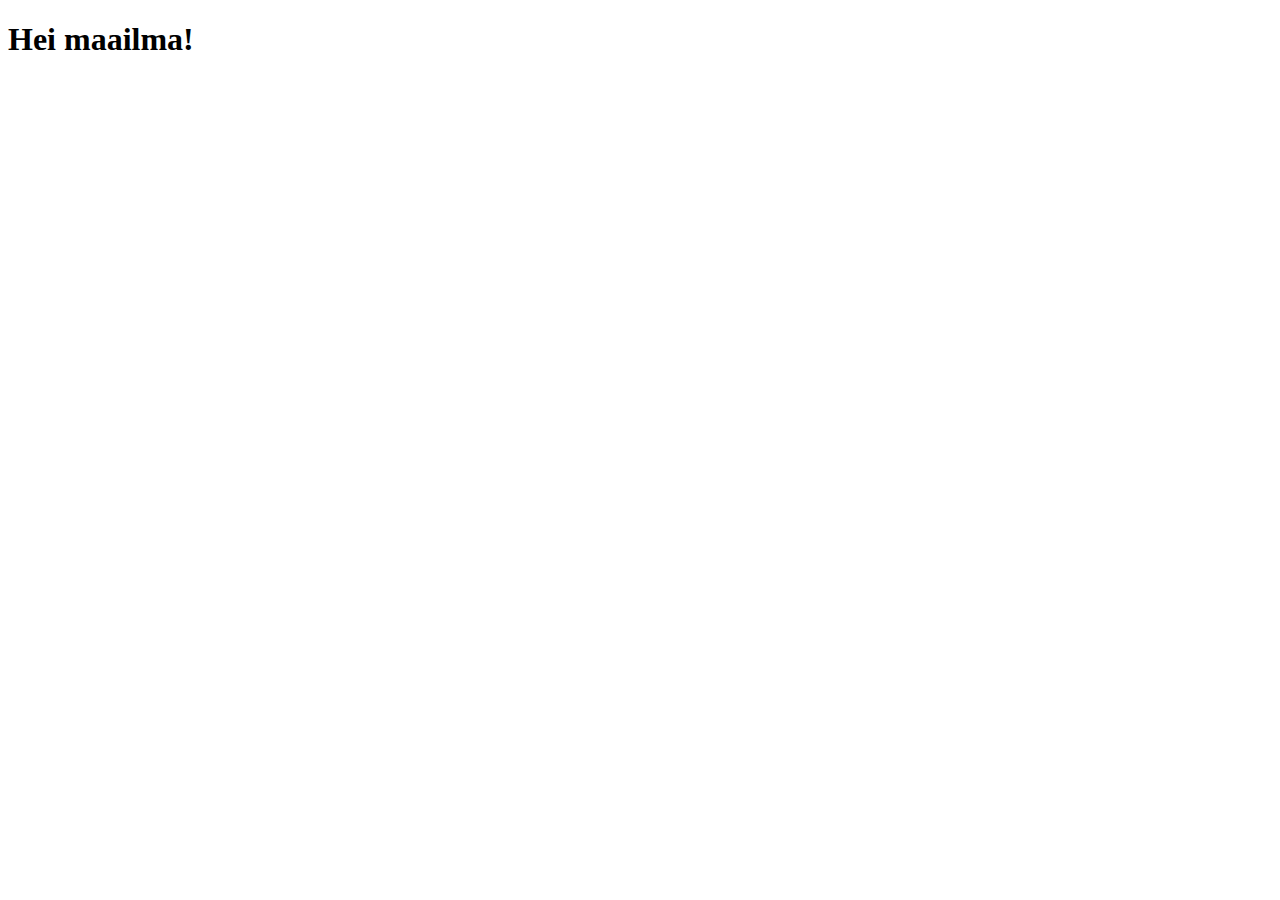
==== src/main/resources/templates/index.html @ b278823f "indexhtml" ====
<!DOCTYPE html SYSTEM "http://www.thymeleaf.org/dtd/xhtml1-strict-thymeleaf-4.dtd">
<html xmlns="http://www.w3.org/1999/xhtml" xmlns:th="http://www.thymeleaf.org">

    <head>
        <title>Otsikko</title>
        <meta charset="utf-8" />
    </head>

    <body>
        <h1>Hei maailma!</h1>

    </body>
</html>
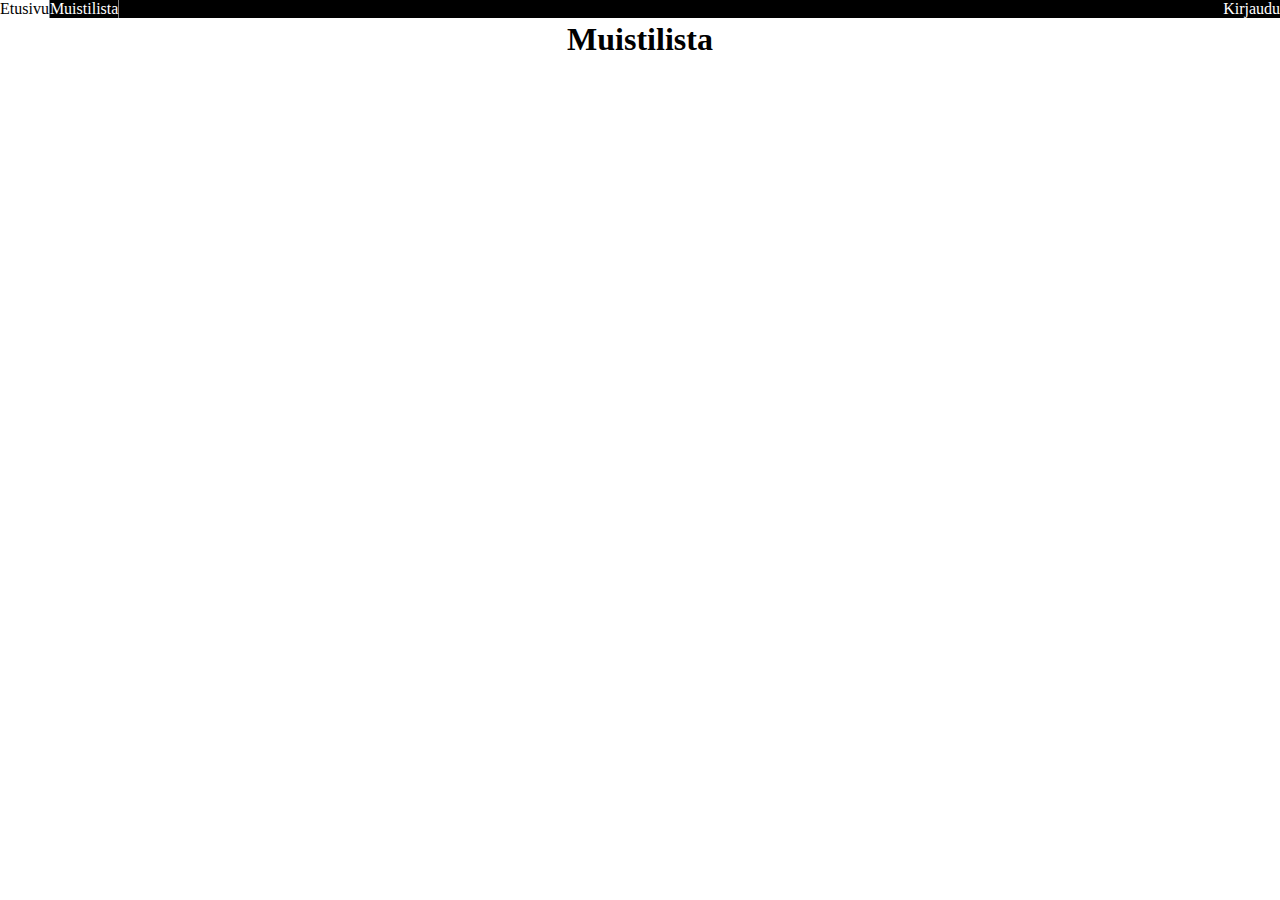
==== commit 7cbd32fa: "sivuja" ====
--- a/src/main/resources/templates/index.html
+++ b/src/main/resources/templates/index.html
@@ -2,12 +2,19 @@
 <html xmlns="http://www.w3.org/1999/xhtml" xmlns:th="http://www.thymeleaf.org">
 
     <head>
-        <title>Otsikko</title>
+        <title>Muistilistasovellus</title>
         <meta charset="utf-8" />
+        <link rel="stylesheet" type="text/css" href="tyylit.css"/>
     </head>
 
     <body>
-        <h1>Hei maailma!</h1>
+        <ul>
+            <li><a href="index.html">Etusivu</a></li>
+            <li><a href="lista.html">Muistilista</a></li>
+            <li style="float:right"><a href="login.html">Kirjaudu</a></li>
+        </ul>
+        
+        <h1>Muistilista</h1>
 
     </body>
 </html>
--- a/src/main/resources/templates/tyylit.css
+++ b/src/main/resources/templates/tyylit.css
@@ -0,0 +1,54 @@
+html {
+    background: -moz-linear-gradient(bottom right, azure, lightgreen) fixed;
+}
+
+body {
+    margin: 0;
+}
+
+h1 {
+    text-align: center;
+}
+
+nav {
+    background: -moz-linear-gradient(black, grey);
+    color: white;
+}
+
+ul {
+    list-style-type: none;
+    margin: 0;
+    padding: 0;
+    overflow: hidden;
+    position: fixed;
+    top: 0;
+    width: 100%;
+    background-color: black;
+}
+
+li {
+    float: left;
+    border-right: 1px solid gray;
+    padding: 18px, 18px;
+}
+
+li:last-child {
+    border-right: none;
+}
+
+li a {
+    display: block;
+    color: white;
+    text-align: center;
+    text-decoration: none;
+}
+
+li a:hover {
+    background-color: white;
+    color: black;
+}
+
+li a.active {
+    background-color: yellow;
+    color: black;
+}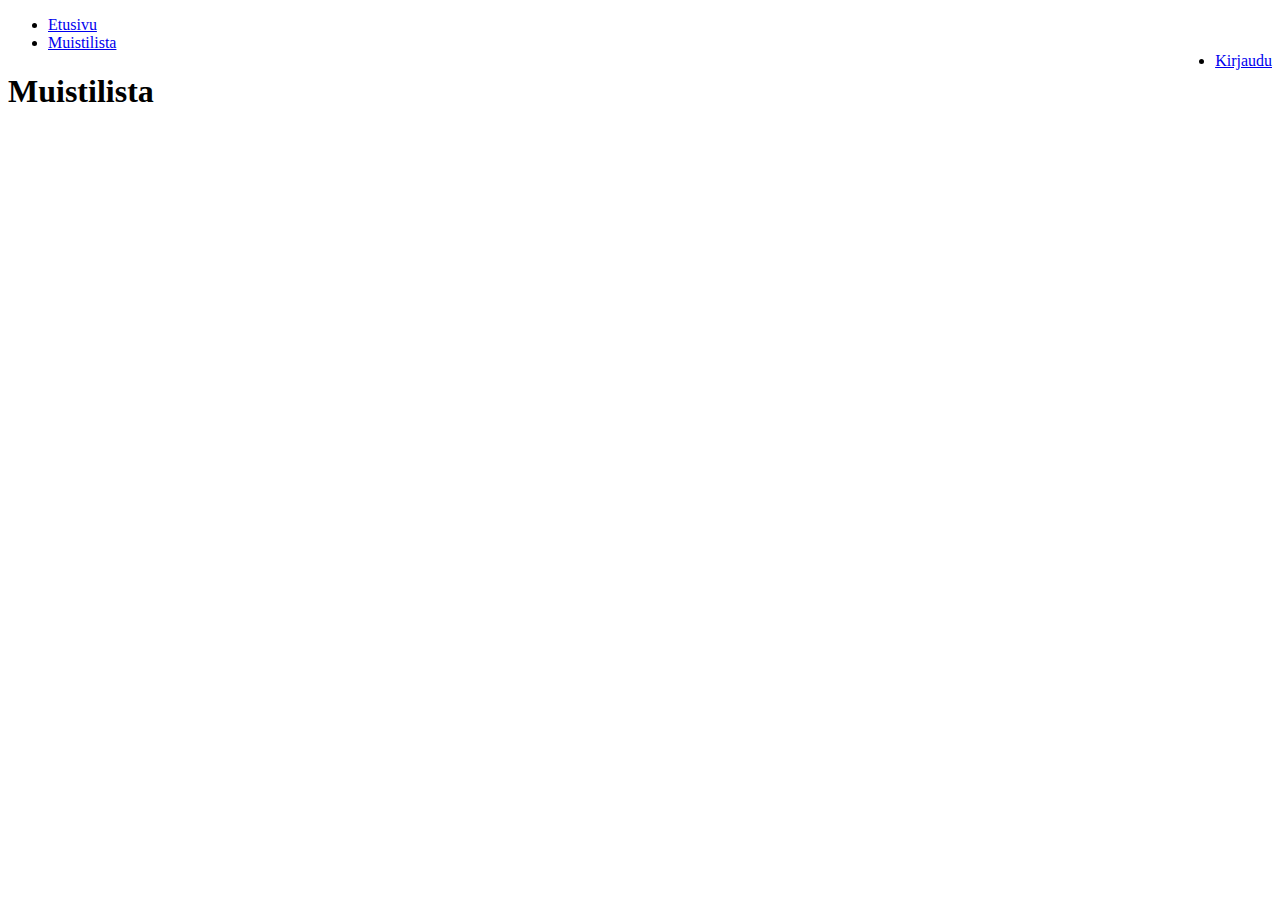
==== commit 61fabf28: "sivuja" ====
--- a/src/main/resources/templates/index.html
+++ b/src/main/resources/templates/index.html
@@ -4,7 +4,7 @@
     <head>
         <title>Muistilistasovellus</title>
         <meta charset="utf-8" />
-        <link rel="stylesheet" type="text/css" href="tyylit.css"/>
+        <link rel="stylesheet" type="text/css" href="/tyylit.css"/>
     </head>
 
     <body>
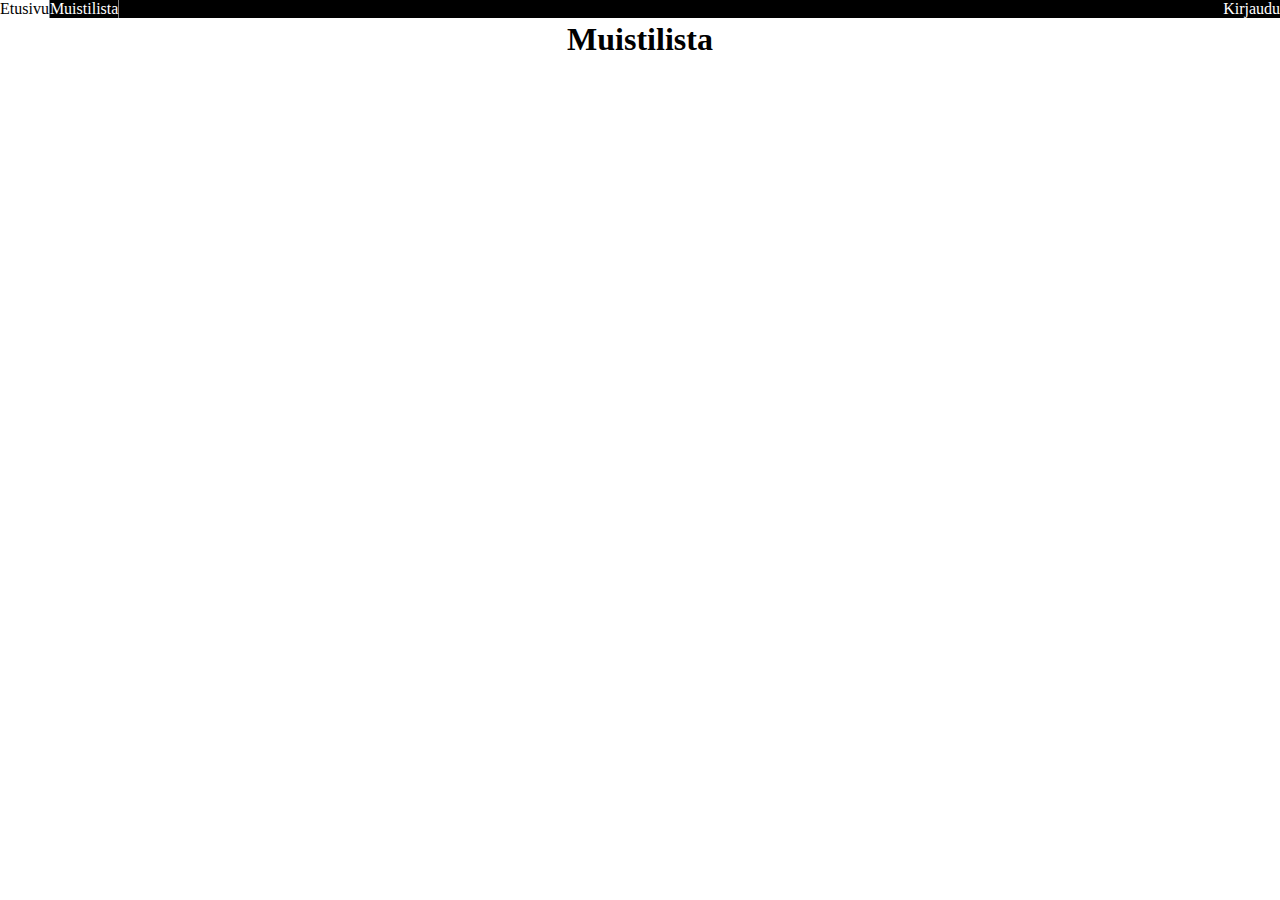
==== commit 58f5c396: "tleafcss" ====
--- a/src/main/resources/templates/index.html
+++ b/src/main/resources/templates/index.html
@@ -4,14 +4,14 @@
     <head>
         <title>Muistilistasovellus</title>
         <meta charset="utf-8" />
-        <link rel="stylesheet" type="text/css" href="/tyylit.css"/>
+        <link rel="stylesheet" type="text/css" media="all" href="tyylit.css" th:href="@{/tyylit.css}"/>
     </head>
 
     <body>
         <ul>
-            <li><a href="index.html">Etusivu</a></li>
-            <li><a href="lista.html">Muistilista</a></li>
-            <li style="float:right"><a href="login.html">Kirjaudu</a></li>
+            <li><a href="/index">Etusivu</a></li>
+            <li><a href="/lista">Muistilista</a></li>
+            <li style="float:right"><a href="/login">Kirjaudu</a></li>
         </ul>
         
         <h1>Muistilista</h1>
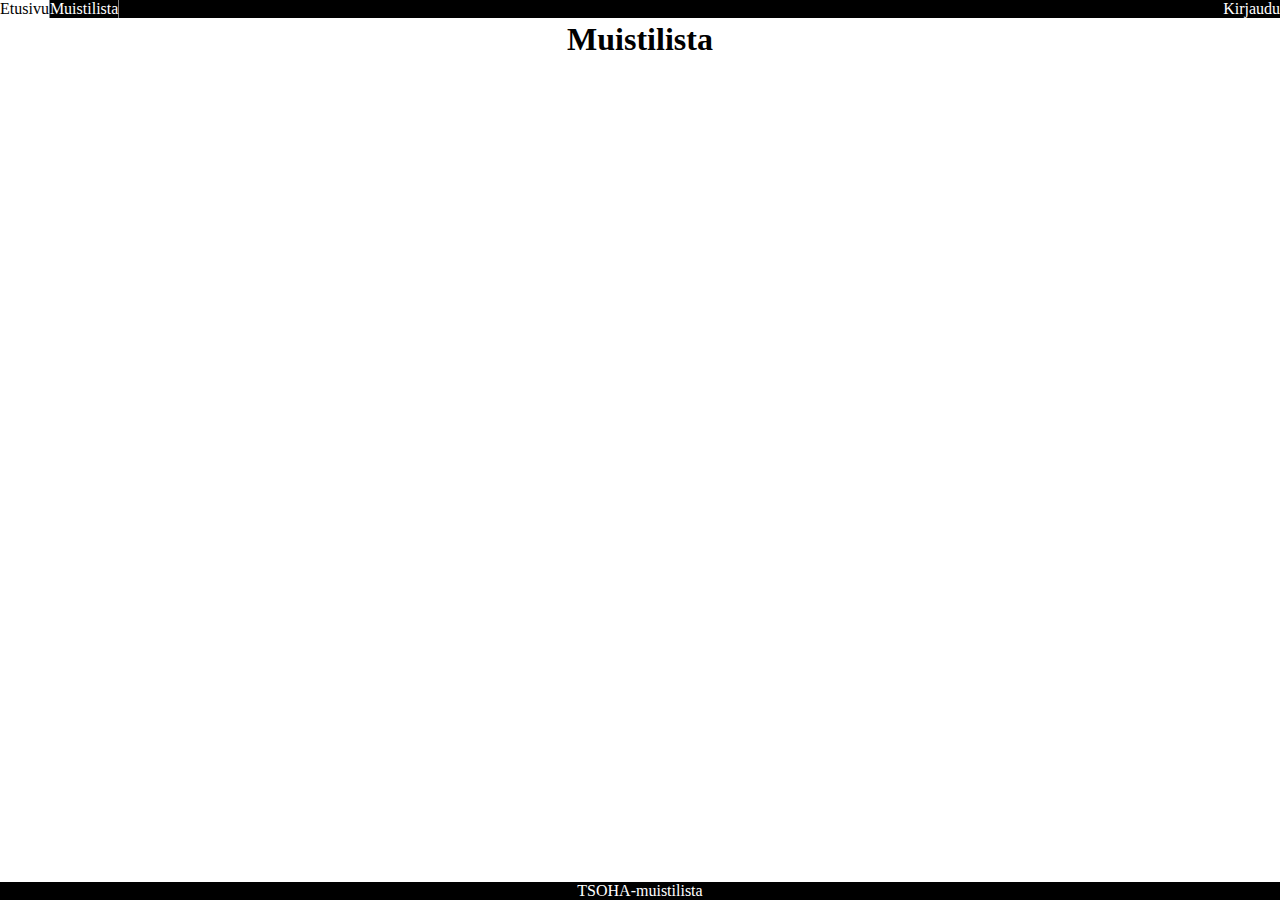
==== commit 999b308b: "listaa ja css" ====
--- a/src/main/resources/templates/index.html
+++ b/src/main/resources/templates/index.html
@@ -4,7 +4,71 @@
     <head>
         <title>Muistilistasovellus</title>
         <meta charset="utf-8" />
-        <link rel="stylesheet" type="text/css" media="all" href="tyylit.css" th:href="@{/tyylit.css}"/>
+        <style>
+            html {
+                background: -moz-linear-gradient(bottom right, azure, lightgreen) fixed;
+            }
+
+            body {
+                margin: 0;
+            }
+
+            h1 {
+                text-align: center;
+            }
+
+            nav {
+                background: -moz-linear-gradient(black, grey);
+                color: white;
+            }
+
+            ul {
+                list-style-type: none;
+                margin: 0;
+                padding: 0;
+                overflow: hidden;
+                position: fixed;
+                top: 0;
+                width: 100%;
+                background-color: black;
+            }
+
+            li {
+                float: left;
+                border-right: 1px solid gray;
+                padding: 18px, 18px;
+            }
+
+            li:last-child {
+                border-right: none;
+            }
+
+            li a {
+                display: block;
+                color: white;
+                text-align: center;
+                text-decoration: none;
+            }
+
+            li a:hover {
+                background-color: white;
+                color: black;
+            }
+
+            li a.active {
+                background-color: yellow;
+                color: black;
+            }
+            
+            footer {
+                bottom: 0;
+                position: fixed;
+                text-align: center;
+                width: 100%;
+                background-color: black;
+                color: white;
+            }
+        </style>
     </head>
 
     <body>
@@ -15,6 +79,8 @@
         </ul>
         
         <h1>Muistilista</h1>
+        
+        <footer>TSOHA-muistilista</footer>
 
     </body>
 </html>
